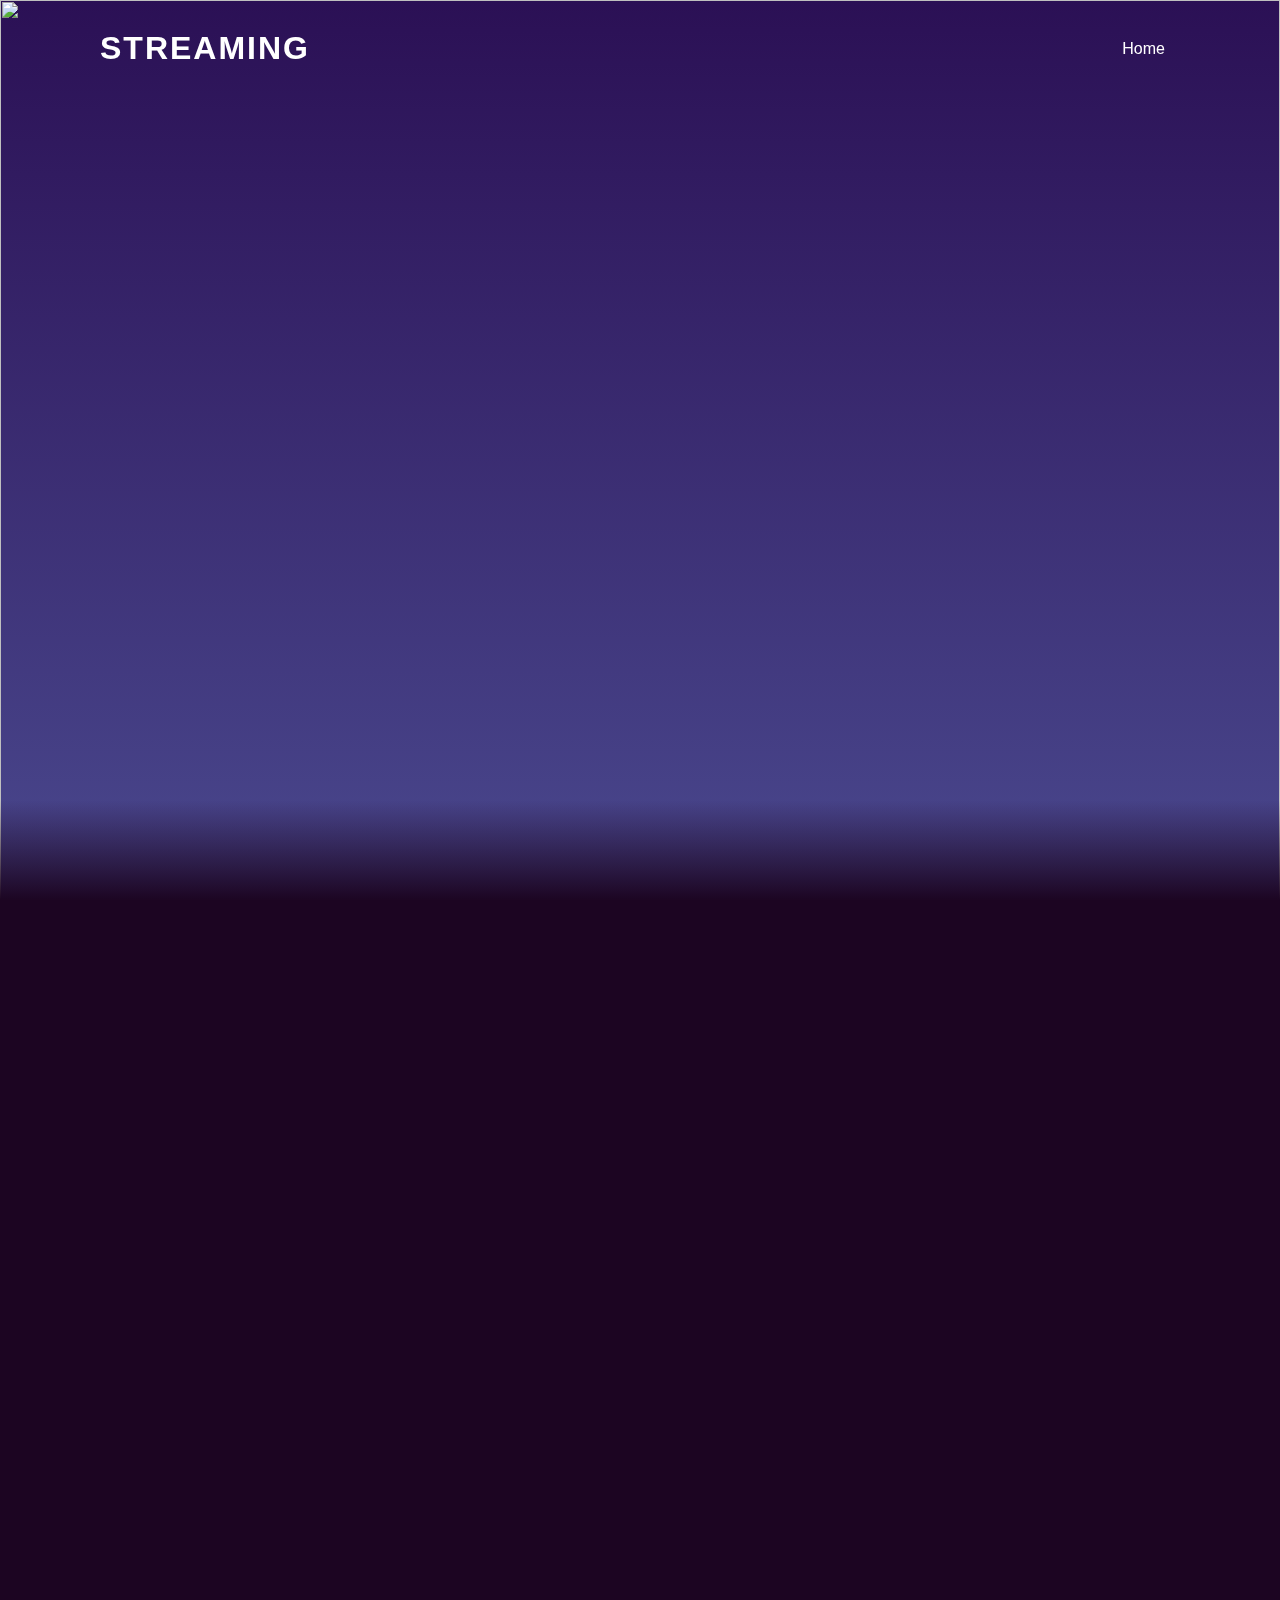
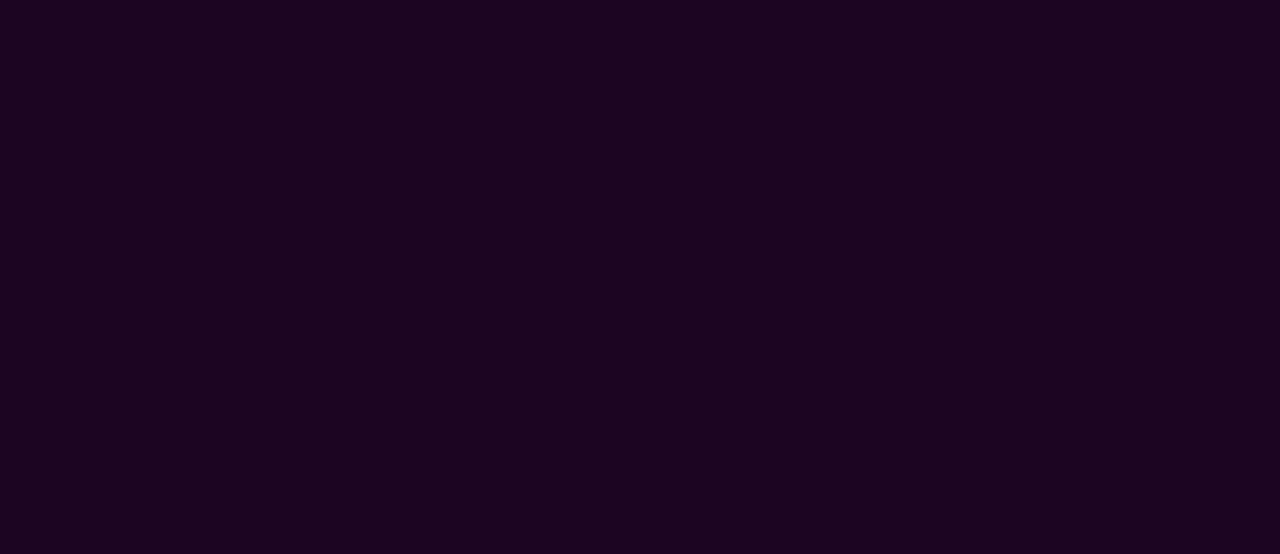
==== strm.html @ f75c4ff9 "Update strm.html" ====
<!DOCTYPE html>
<html lang="en">
  <head>
    <meta charset="utf-8">
    <meta name="viewport" content="width=device-width, initial-scale=1.0">
    <meta name="description" content="">
    <meta name="author" content="">

    <title>Streaming</title>

    <!-- Bootstrap core CSS -->
    <link href="css/style.css" rel="stylesheet">
    
    <!--link js script-->
  </head>
  <body>
    <header>
        <a href="#" class="logo">Streaming</a>
        <ul>
            <li><a href="index.html">Home</a></li>
        </ul>
    </header>
    <section>
        <img src="https://chenhuishing.github.io/picture/stars.png" id="stars">
        <img src="https://chenhuishing.github.io/picture/moon.png" id="moon">
        <img src="https://chenhuishing.github.io/picture/mountains_behind.png" id="mountains_behind">
        <h2 id="text"></h2>
        <img src="https://chenhuishing.github.io/picture/mountains_front.png" id="mountains_front">
      </section>
      <div class="sec" id="sec">
        <div class="txtcenter">
            <iframe frameborder="0"  overflow:scroll
            src="https://app.plex.tv/"
            marginheight="1" marginwidth="1"
            name="cboxmain" id="cboxmain" seamless="seamless" 
            scrolling="no" frameborder="0"
             allowtransparency="true" width="100%" height="1050">
            </iframe>
        </div>
      </div>
    <script src="js/main.js"></script>
  </body>
</html>
---- css/style.css ----
@import url("https//fonts.googleapis.com/css?family=Poppins:300,400,500,600,700,800,900&dispaly=swap");
* {
  margin: 0;
  padding: 0;
  box-sizing: border-box;
  font-family: "Poppins", sans-serif;
  scroll-behavior: smooth;
}
body {
  min-height: 100vh;
  overflow-x: hidden;
  background: linear-gradient(#2b1055, #7597de);
}
header {
  position: absolute;
  top: 0;
  left: 0;
  width: 100%;
  padding: 30px 100px;
  display: flex;
  justify-content: space-between;
  align-items: center;
  z-index: 10000;
}
header .logo {
  color: #fff;
  font-weight: 700;
  text-decoration: none;
  font-size: 2em;
  text-transform: uppercase;
  letter-spacing: 2px;
}
header ul {
  display: flex;
  justify-content: center;
  align-items: center;
}
header ul li {
  list-style: none;
  margin-left: 20px;
}
header ul li a {
  text-decoration: none;
  padding: 6px 15px;
  color: #fff;
  border-radius: 20px;
}
header ul li a:hover,
header ul li a.active {
  background: #fff;
  color: #2b1055;
}
section {
  position: relative;
  width: 100%;
  height: 100vh;
  padding: 100px;
  display: flex;
  justify-content: center;
  align-items: center;
  overflow: hidden;
}
section::before {
  content: "";
  position: absolute;
  bottom: 0;
  width: 100%;
  height: 100px;
  background: linear-gradient(to top, #1c0522, transparent);
  z-index: 1000;
}
section img {
  position: absolute;
  top: 0;
  left: 0;
  width: 100%;
  height: 100%;
  object-fit: cover;
  pointer-events: none;
}
section img#moon {
  mix-blend-mode: screen;
}
section img#mountains_front {
  z-index: 10;
}
#text {
  position: absolute;
  right: -350px;
  color: #fff;
  white-space: nowrap;
  font-size: 7.5vw;
  z-index: 9;
}
#btn {
  text-decoration: none;
  display: inline-block;
  padding: 8px 30px;
  border-radius: 40px;
  background: #fff;
  color: #2b1055;
  font-size: 1.5em;
  z-index: 9;
  transform: translateY(100px);
}
.sec {
  position: relative;
  padding: 100px;
  background: #1c0522;
}
.sec h2 {
  font-size: 3.5em;
  margin-bottom: 10px;
  color: #fff;
}
.sec p {
  font-size: 1em;
  color: #fff;
}

.txtcenter{
  text-align: center;
}

.lineh2{
  text-decoration: underline;
  text-decoration-color: #d40b0b;
}





* {
  margin: 0;
  padding: 0;
  box-sizing: border-box;
}

.l-container {
  display: grid;
  grid-template-columns: repeat(6, 173px);
  grid-gap: 50px;
  width: 100%;
  max-width: 1200px;
  padding: 30px;
  text-align: center;
}
@media screen and (max-width: 760px) {
  .l-container {
    grid-template-columns: repeat(2, 1fr);
  }
}

.b-game-card {
  position: relative;
  z-index: 1;
  width: 100%;
  padding-bottom: 150%;
  perspective: 1000px;
}
.b-game-card__cover {
  position: absolute;
  z-index: 1;
  top: 0;
  left: 0;
  width: 100%;
  height: 100%;
  overflow: hidden;
  background-image: linear-gradient(120deg, #f6d365 0%, #fda085 100%);
  background-size: cover;
  perspective-origin: 50% 50%;
  transform-style: preserve-3d;
  transform-origin: top center;
  will-change: transform;
  transform: skewX(0.001deg);
  transition: transform 0.35s ease-in-out;
}
.b-game-card__cover::after {
  display: block;
  content: "";
  position: absolute;
  z-index: 100;
  top: 0;
  left: 0;
  width: 100%;
  height: 120%;
  background: linear-gradient(226deg, rgba(255, 255, 255, 0.4) 0%, rgba(255, 255, 255, 0.4) 35%, rgba(255, 255, 255, 0.2) 42%, rgba(255, 255, 255, 0) 60%);
  transform: translateY(-20%);
  will-change: transform;
  transition: transform 0.65s cubic-bezier(0.18, 0.9, 0.58, 1);
}
.b-game-card:hover .b-game-card__cover {
  transform: rotateX(7deg) translateY(-6px);
}
.b-game-card:hover .b-game-card__cover::after {
  transform: translateY(0%);
}
.b-game-card::before {
  display: block;
  content: "";
  position: absolute;
  top: 5%;
  left: 5%;
  width: 90%;
  height: 90%;
  background: rgba(0, 0, 0, 0.5);
  box-shadow: 0 6px 12px 12px rgba(0, 0, 0, 0.4);
  will-change: opacity;
  transform-origin: top center;
  transform: skewX(0.001deg);
  transition: transform 0.35s ease-in-out, opacity 0.5s ease-in-out;
}
.b-game-card:hover::before {
  opacity: 0.6;
  transform: rotateX(7deg) translateY(-6px) scale(1.05);
}
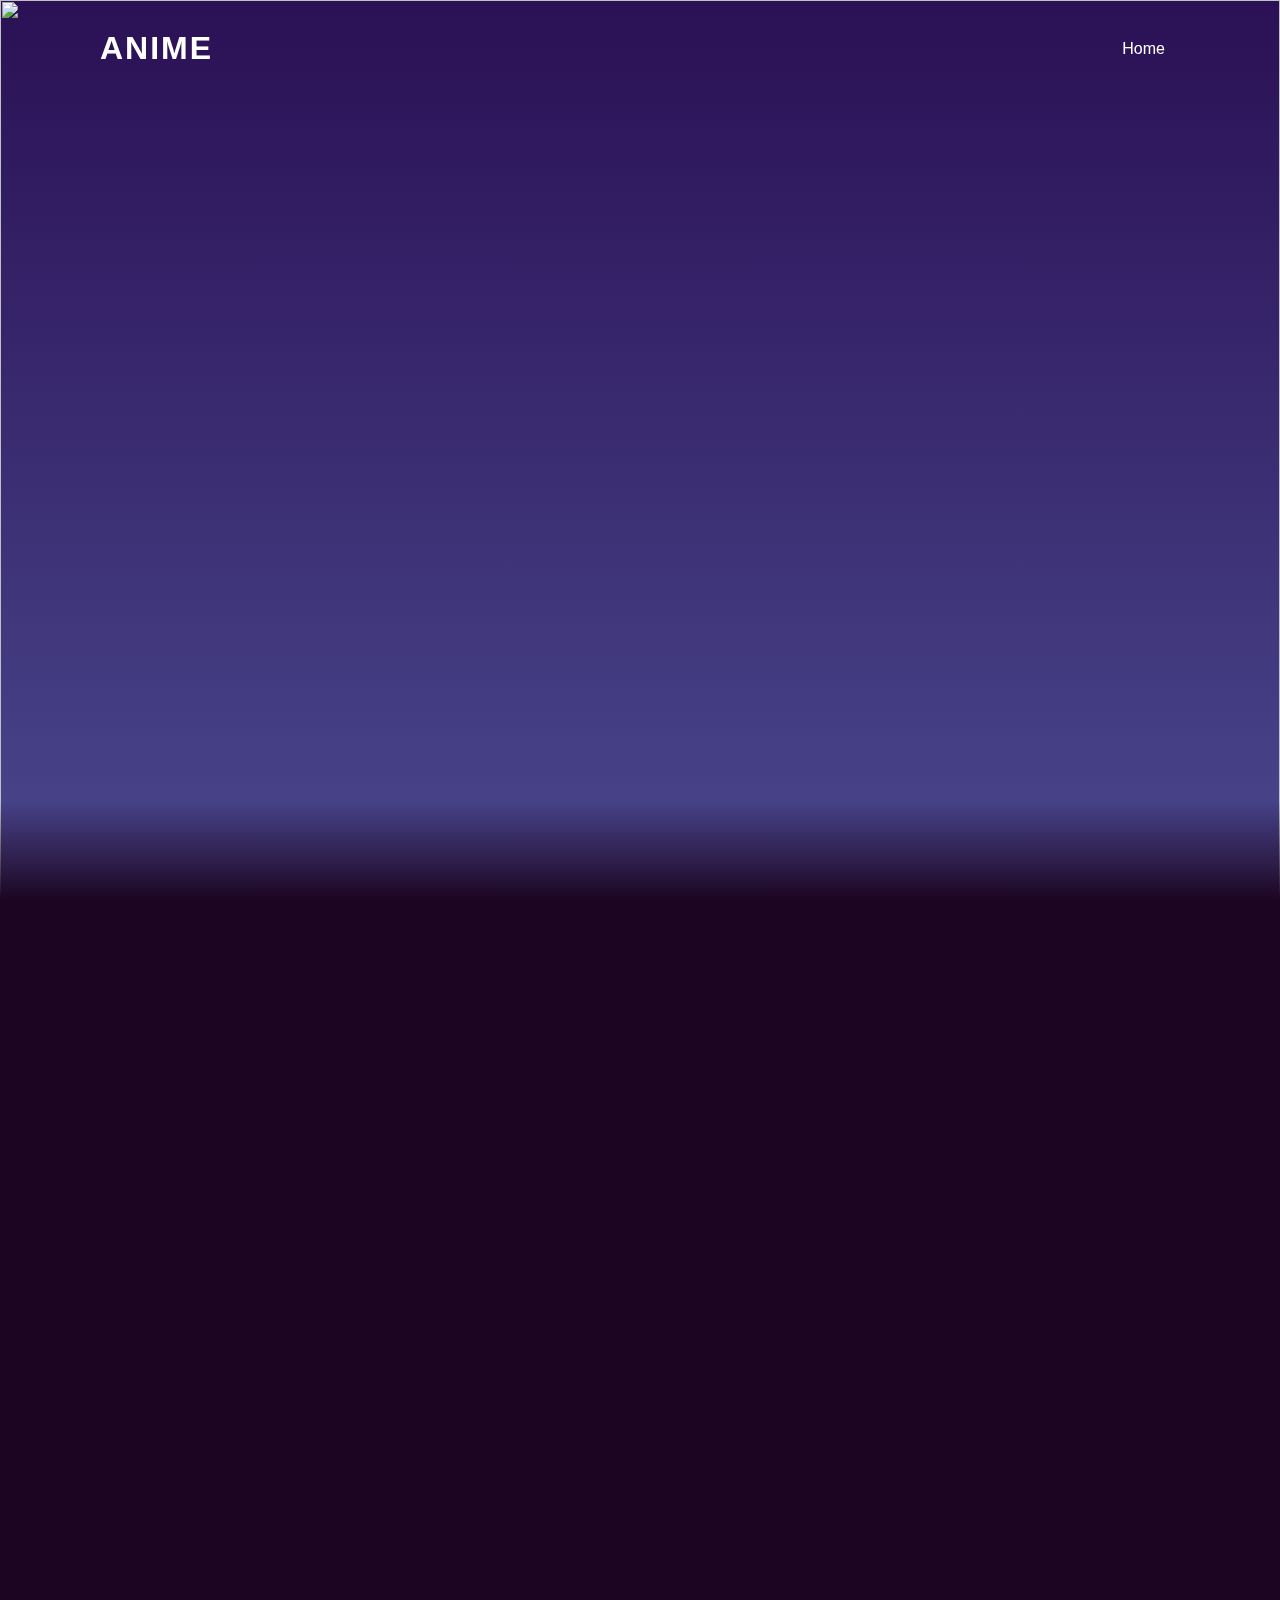
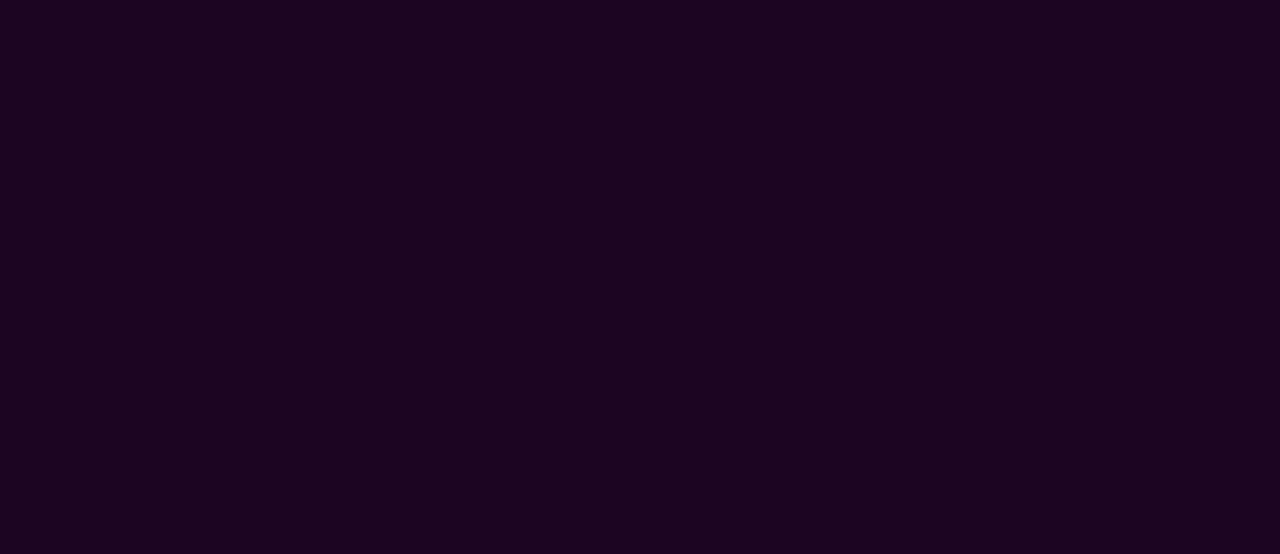
==== commit 0bcea88b: "Update strm.html" ====
--- a/strm.html
+++ b/strm.html
@@ -15,7 +15,7 @@
   </head>
   <body>
     <header>
-        <a href="#" class="logo">Streaming</a>
+        <a href="#" class="logo">Anime</a>
         <ul>
             <li><a href="index.html">Home</a></li>
         </ul>
@@ -30,7 +30,7 @@
       <div class="sec" id="sec">
         <div class="txtcenter">
             <iframe frameborder="0"  overflow:scroll
-            src="https://app.plex.tv/"
+            src="https://catalogue.darkino.tel/?category=32"
             marginheight="1" marginwidth="1"
             name="cboxmain" id="cboxmain" seamless="seamless" 
             scrolling="no" frameborder="0"
--- a/css/style.css
+++ b/css/style.css
@@ -139,7 +139,7 @@
 
 .l-container {
   display: grid;
-  grid-template-columns: repeat(6, 173px);
+  grid-template-columns: repeat(10, 183px);
   grid-gap: 50px;
   width: 100%;
   max-width: 1200px;
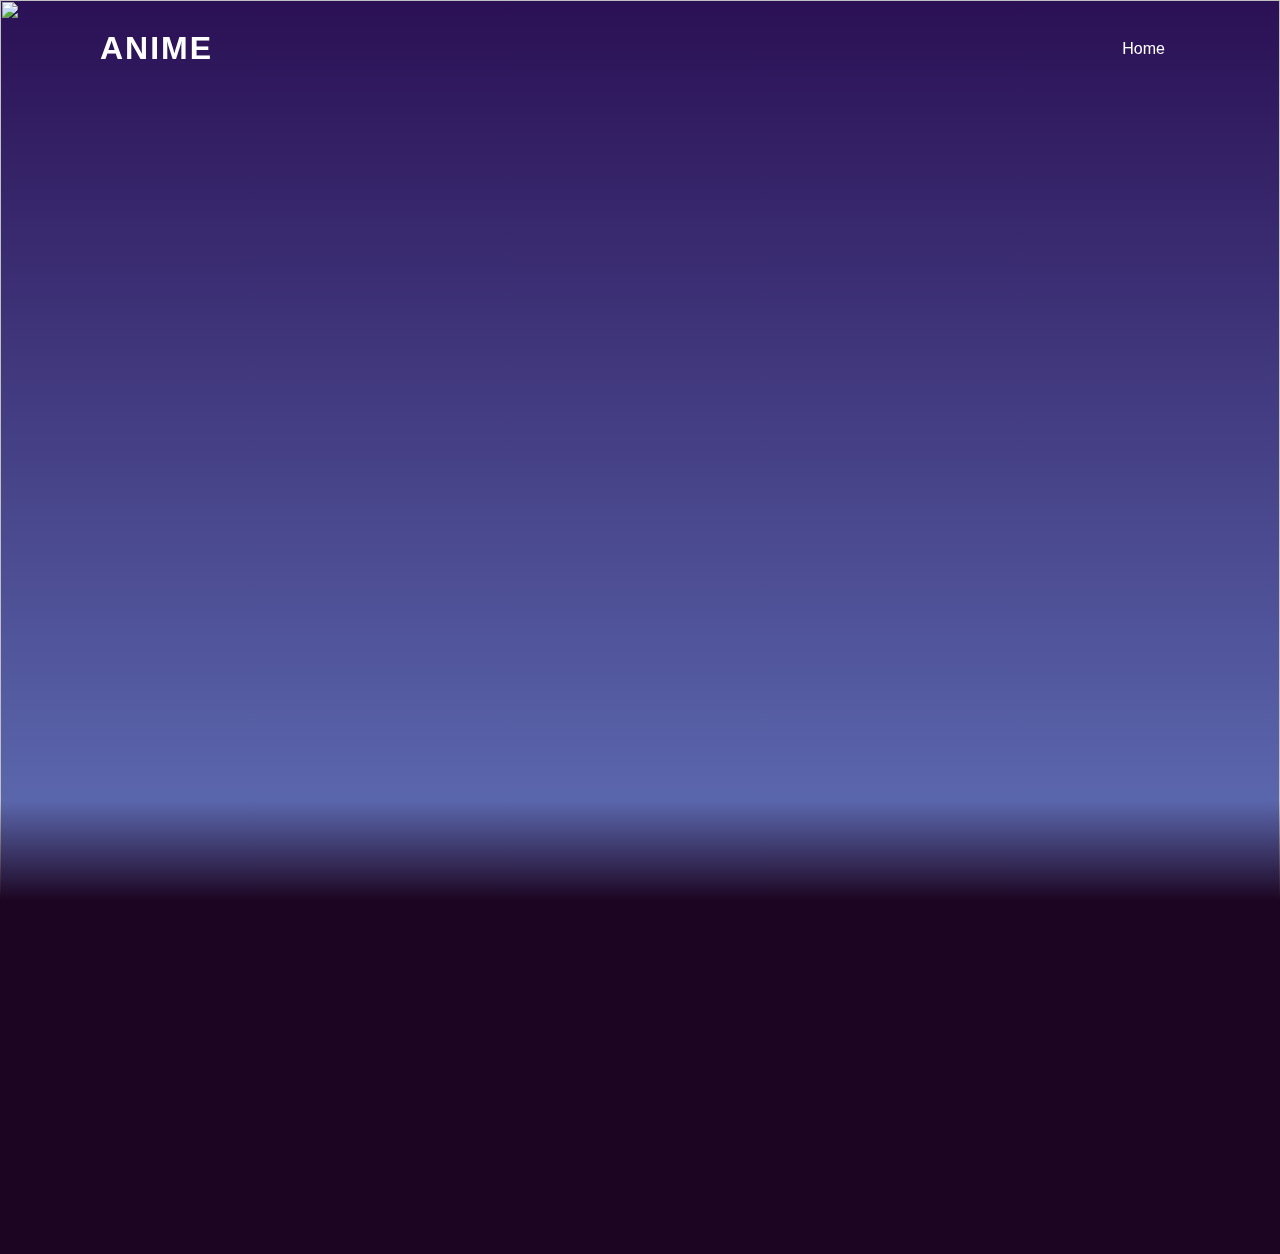
==== commit 4cc4858b: "Update strm.html" ====
--- a/strm.html
+++ b/strm.html
@@ -29,7 +29,7 @@
       </section>
       <div class="sec" id="sec">
         <div class="txtcenter">
-            <iframe frameborder="0"  overflow:scroll
+            <iframe frameborder="0"  <!--overflow:scroll-->
             src="https://catalogue.darkino.tel/?category=32"
             marginheight="1" marginwidth="1"
             name="cboxmain" id="cboxmain" seamless="seamless" 
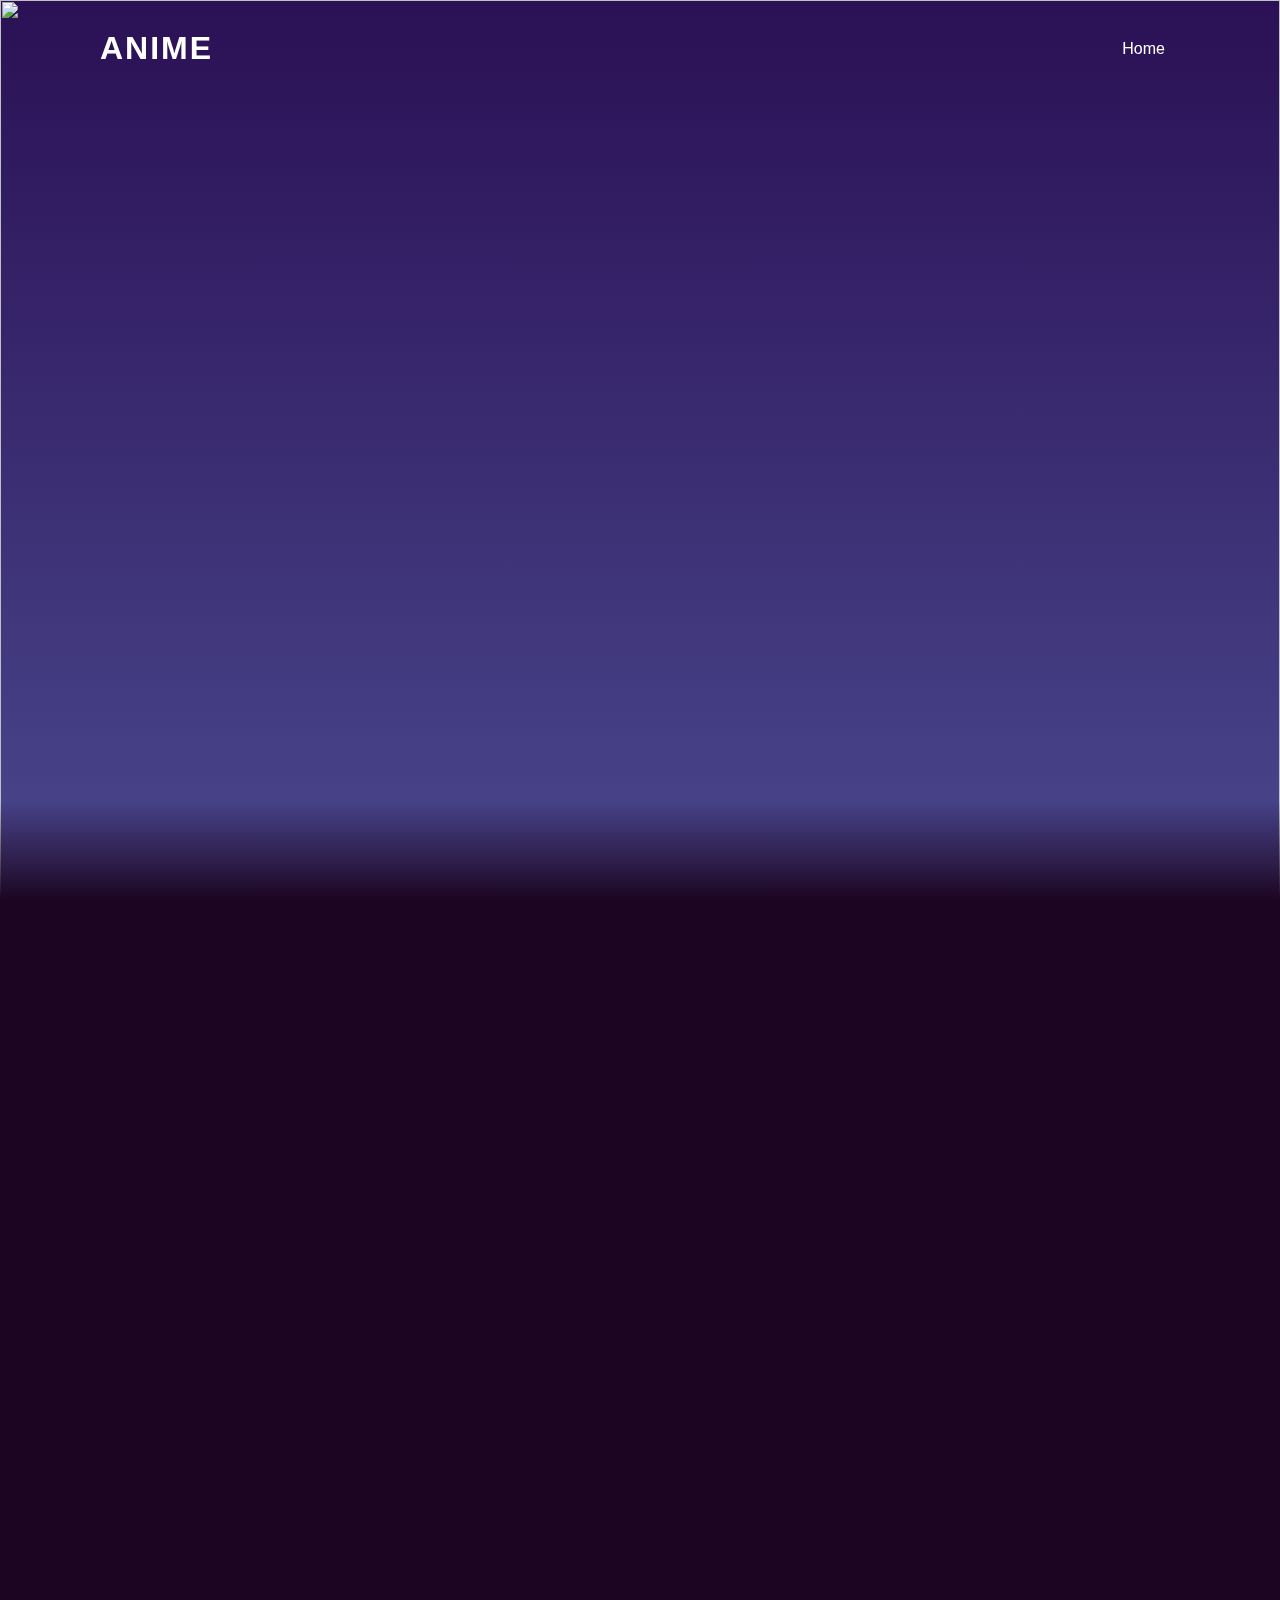
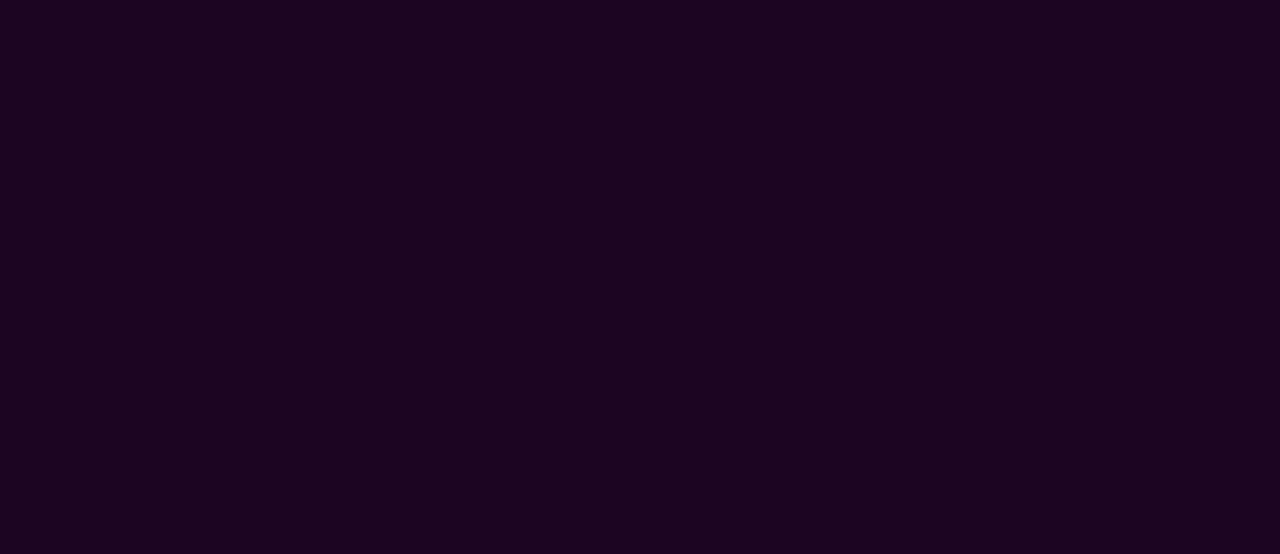
==== commit b721747d: "Update strm.html" ====
--- a/strm.html
+++ b/strm.html
@@ -29,11 +29,11 @@
       </section>
       <div class="sec" id="sec">
         <div class="txtcenter">
-            <iframe frameborder="0"  <!--overflow:scroll-->
+            <iframe frameborder="0"
             src="https://catalogue.darkino.tel/?category=32"
             marginheight="1" marginwidth="1"
             name="cboxmain" id="cboxmain" seamless="seamless" 
-            scrolling="no" frameborder="0"
+            scrolling="yes" frameborder="0"
              allowtransparency="true" width="100%" height="1050">
             </iframe>
         </div>
